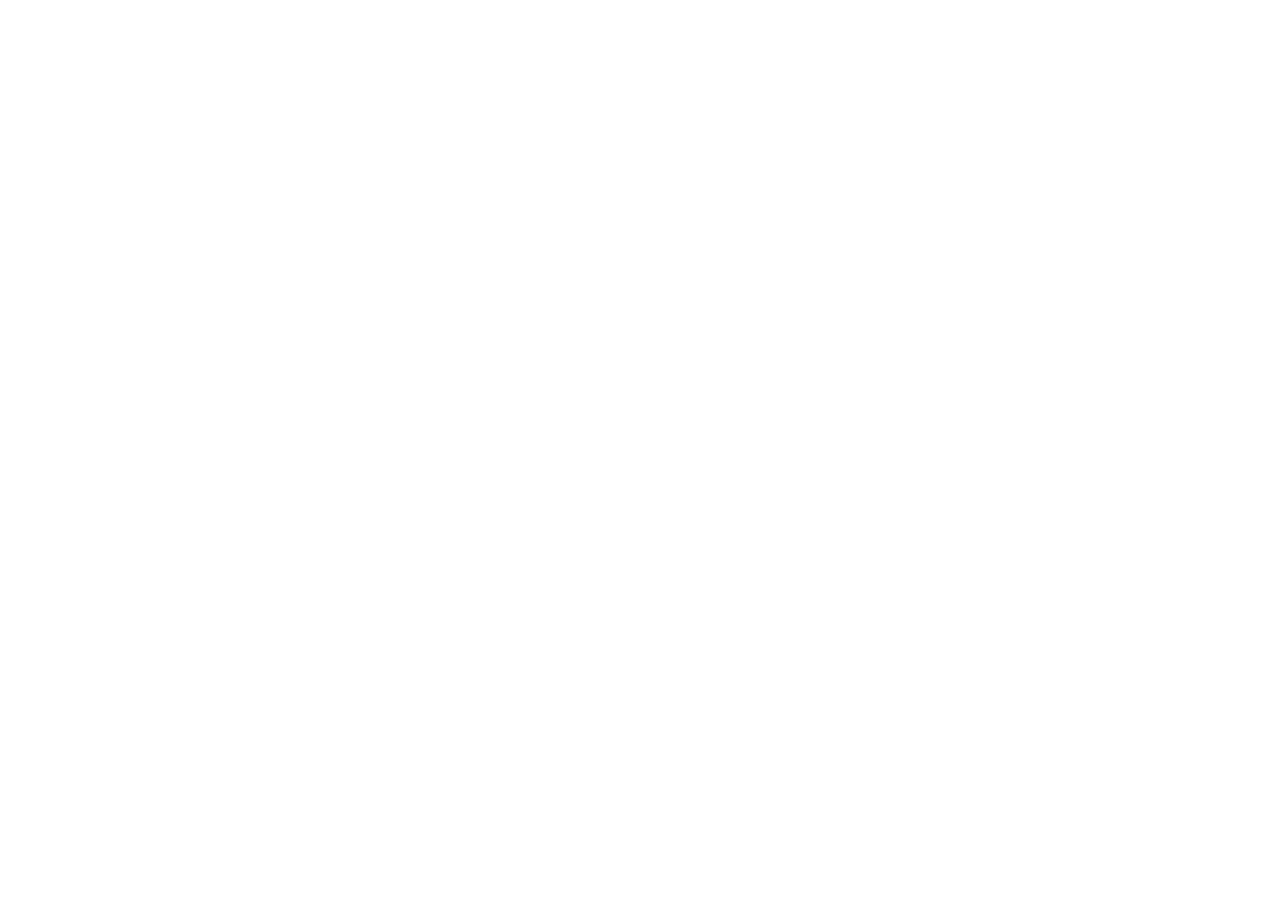
==== Ella vs. Oppa/index.html @ 2fa9e30e "new files and photos" ====
<!DOCTYPE html>
<html lang="en">
<head>
    <meta charset="UTF-8">
    <meta name="viewport" content="width=device-width, initial-scale=1.0">
    <meta name="description" content="ELLA VS. OPPA">
    <title>Ella vs oppa</title>
</head>
<body>
    
</body>
</html>
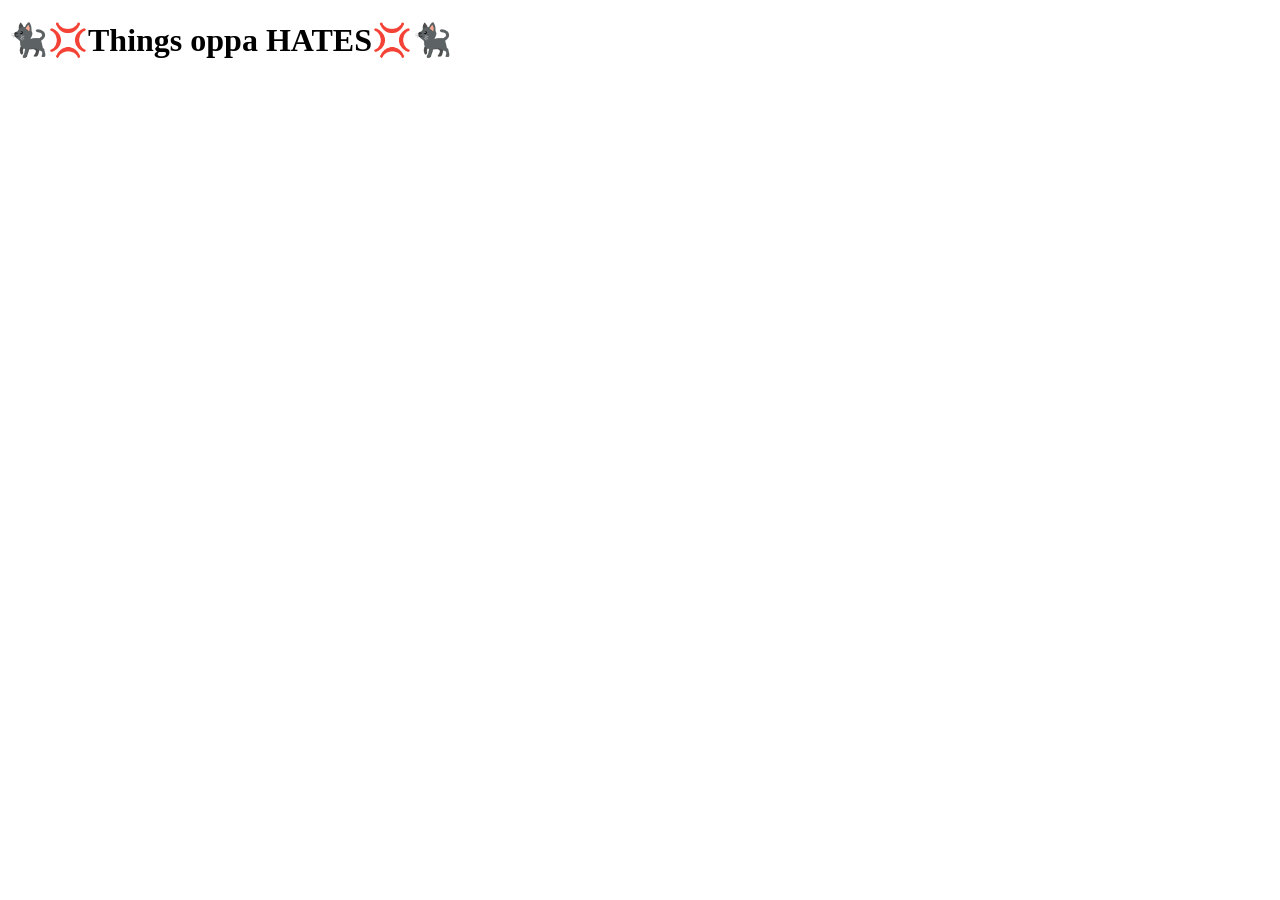
==== commit 3a156718: "added new page" ====
--- a/Ella vs. Oppa/index.html
+++ b/Ella vs. Oppa/index.html
@@ -4,9 +4,12 @@
     <meta charset="UTF-8">
     <meta name="viewport" content="width=device-width, initial-scale=1.0">
     <meta name="description" content="ELLA VS. OPPA">
+
     <title>Ella vs oppa</title>
+
+    <link rel="stylesheet" href="../global.css" type="tect/css">
 </head>
 <body>
-    
+    <h1>🐈‍⬛💢Things oppa HATES💢🐈‍⬛</h1>
 </body>
 </html>
--- a/global.css
+++ b/global.css
@@ -0,0 +1,88 @@
+h1 {
+    color: darkblue;
+    text-align: center;
+    font: 50px "Comic Sans MS";
+}
+
+
+h2 {
+    color: darkblue;
+    font: 30px "Comic Sans MS";
+}
+
+h3 {
+    color: darkblue;
+    text-align: center;
+    font: 20px "Comic Sans MS";
+    
+}
+
+body {
+    background-color: #aee7e0;
+}
+
+body {
+    background-color: #aee7e0;
+}
+
+p {
+    font-family: chewy, cursive;
+}
+
+th {
+    font-family: chewy, cursive;
+    font-size: 20px;
+    border: 3px solid rgb(95, 142, 180);
+    background-color: rgba(0, 0, 139, 0.595);
+}
+
+tr {
+    font-family: chewy, cursive;
+    font-size: 20px;
+    border: 3px solid rgb(95, 142, 180);
+    background-color: rgba(185, 220, 251, 0.66);
+}
+
+th,td {
+    padding: 10px;
+    text-align: center;
+    border: 3px solid rgb(95, 142, 180);
+}
+
+section {
+    margin: 10px;
+    text-align: center;
+}
+
+table {
+    margin: 0 auto;
+    border-collapse: collapse;
+}
+
+img {
+    display: block;
+    margin-left: auto;
+    margin-right: auto;
+    border: 6px solid rgb(95, 142, 180);
+}
+
+.holiday-photos {
+    display: flex;
+    justify-content: center;
+    gap: 20px;
+    margin-top: 20px;
+}
+
+.adventure-photos {
+    display: flex;
+    flex-wrap: wrap;
+    flex-direction: row;
+    justify-content: center;
+    gap: 20px;
+    margin-top: 20px;
+}
+
+p {
+    text-align: center;
+}
+
